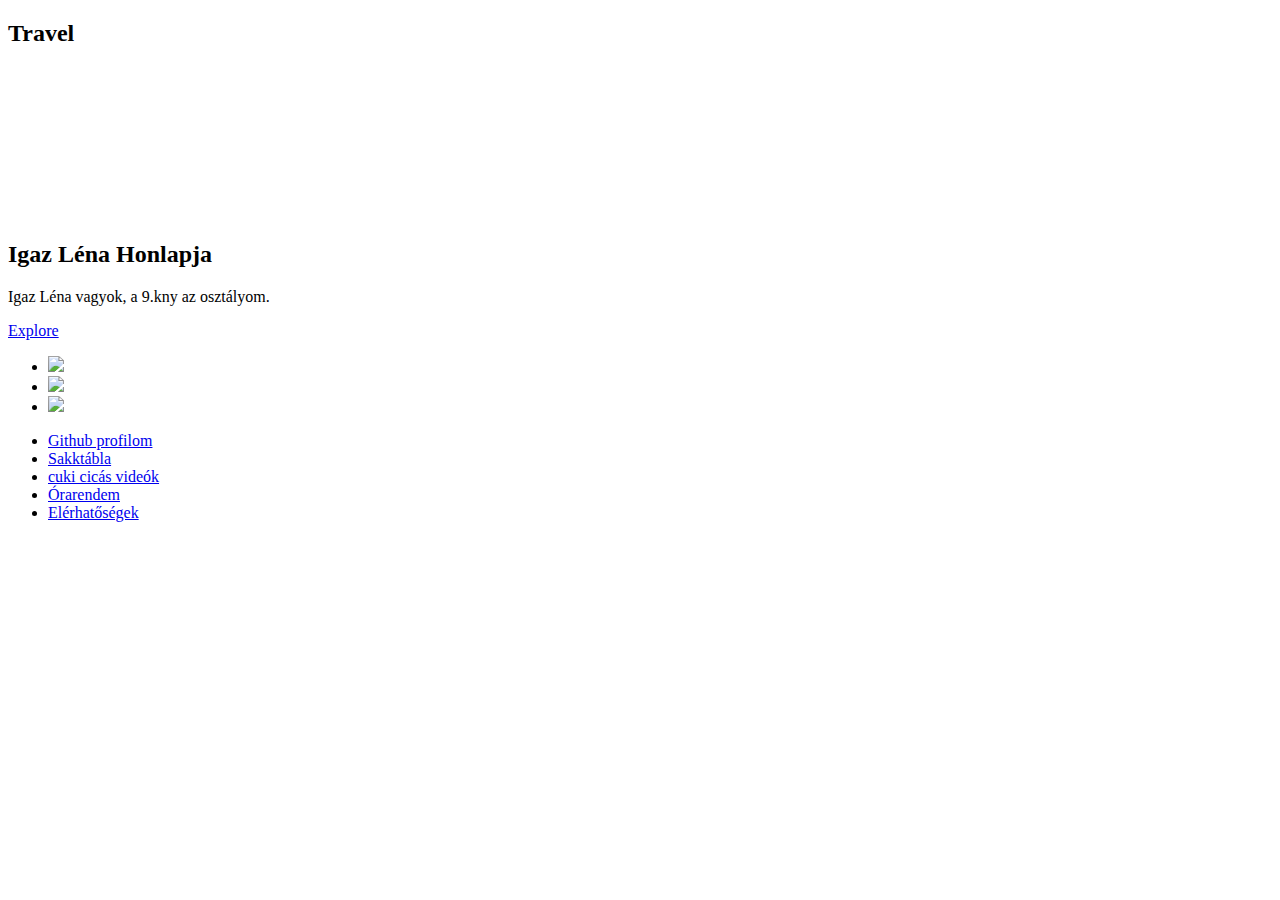
==== menu.html @ 98922a86 "Create menu.html" ====
<!DOCTYPE html>
<html lang="en">
<head>
    <meta charset="UTF-8">
    <meta http-equiv="X-UA-Compatible" content="IE=edge">
    <meta name="viewport" content="width=device-width, initial-scale=1.0">
    <title>Document</title>
    <link rel="stylesheet" href="menu.css">
</head>
<body></html>
    <!-- Video Source -->
      <!-- https://www.pexels.com/video/aerial-view-of-beautiful-resort-2169880/ -->
      <section class="showcase">
        <header>
          <h2 class="logo">Travel</h2>
          <div class="toggle"></div>
        </header>
        <video src="https://traversymedia.com/downloads/videos/explore.mp4" muted loop autoplay></video>
        <div class="overlay"></div>
        <div class="text">
          <h2>Igaz Léna Honlapja </h2> 
          <p>Igaz Léna vagyok, a 9.kny az osztályom.</p>
          <a href="#">Explore</a>
        </div>
        <ul class="social">
          <li><a href="https://www.facebook.com/profile.php?id=100070061110421"><img src="https://i.ibb.co/x7P24fL/facebook.png"></a></li>
          <li><a href="#"><img src="https://i.ibb.co/Wnxq2Nq/twitter.png"></a></li>
          <li><a href="https://www.instagram.com/"><img src="https://i.ibb.co/ySwtH4B/instagram.png"></a></li>
        </ul>
      </section>
      <div class="menu">
        <ul>
          <li><a href="https://github.com/Le-na123">Github profilom</a></li>
          <li><a href="https://le-na123.github.io/sagvari/sakk.html">Sakktábla</a></li>
          <li><a href="https://www.youtube.com/watch?v=h5Ytpk3GWHI">cuki cicás videók</a></li>
          <li><a href="https://le-na123.github.io/sagvari/orarend.html">Órarendem</a></li>
          <li><a href="#">Elérhatőségek</a></li>
        </ul>
      </div>
    
</body>
</html>
<script src="menu.js"></script>
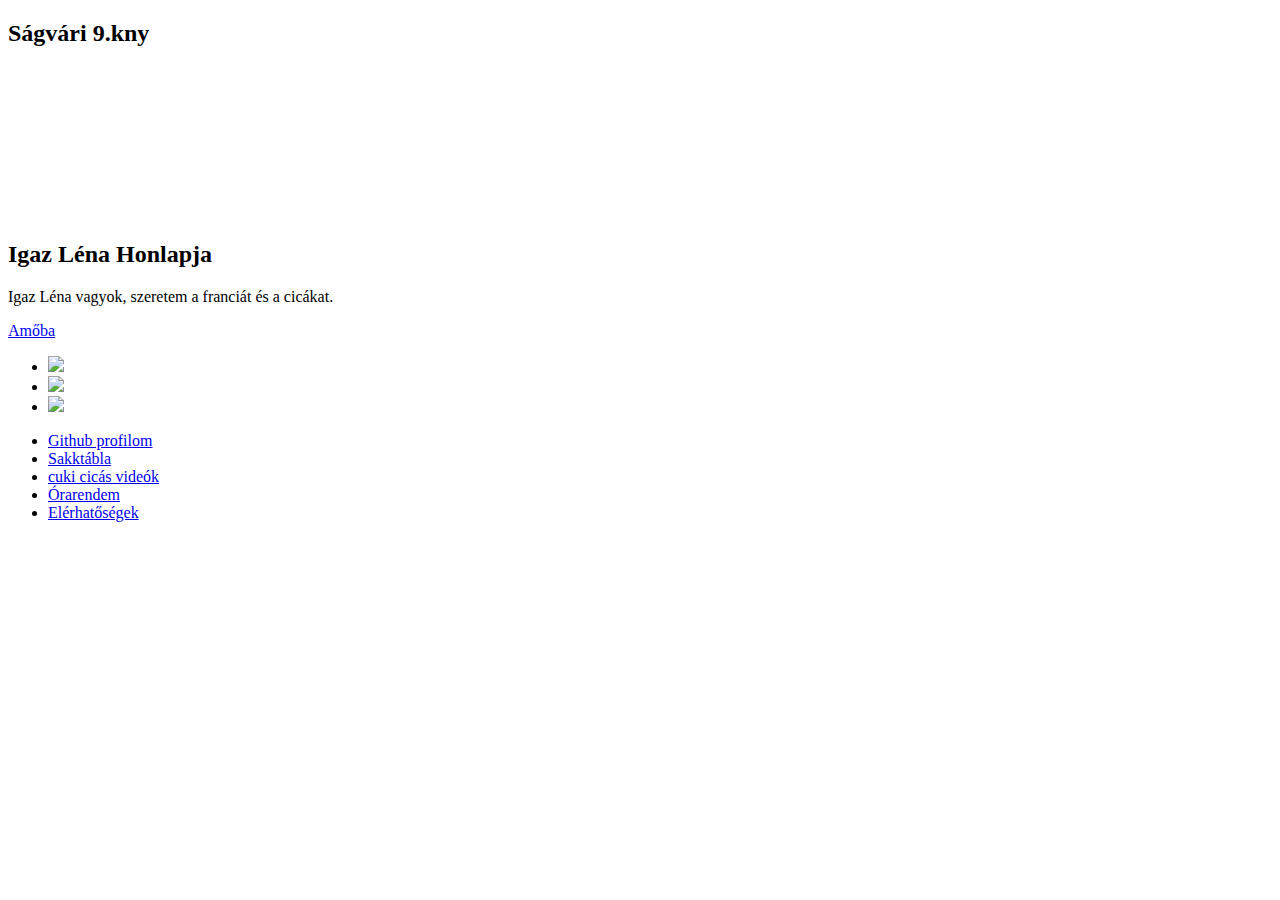
==== commit 1d9576dd: "Update menu.html" ====
--- a/menu.html
+++ b/menu.html
@@ -12,20 +12,20 @@
       <!-- https://www.pexels.com/video/aerial-view-of-beautiful-resort-2169880/ -->
       <section class="showcase">
         <header>
-          <h2 class="logo">Travel</h2>
+          <h2 class="logo">Ságvári 9.kny</h2>
           <div class="toggle"></div>
         </header>
         <video src="https://traversymedia.com/downloads/videos/explore.mp4" muted loop autoplay></video>
         <div class="overlay"></div>
         <div class="text">
           <h2>Igaz Léna Honlapja </h2> 
-          <p>Igaz Léna vagyok, a 9.kny az osztályom.</p>
-          <a href="#">Explore</a>
+          <p>Igaz Léna vagyok, szeretem a franciát és a cicákat.</p>
+          <a href="amőba.html">Amőba</a>
         </div>
         <ul class="social">
           <li><a href="https://www.facebook.com/profile.php?id=100070061110421"><img src="https://i.ibb.co/x7P24fL/facebook.png"></a></li>
           <li><a href="#"><img src="https://i.ibb.co/Wnxq2Nq/twitter.png"></a></li>
-          <li><a href="https://www.instagram.com/"><img src="https://i.ibb.co/ySwtH4B/instagram.png"></a></li>
+          <li><a href="https://www.instagram.com/_lena_igaz_/"><img src="https://i.ibb.co/ySwtH4B/instagram.png"></a></li>
         </ul>
       </section>
       <div class="menu">
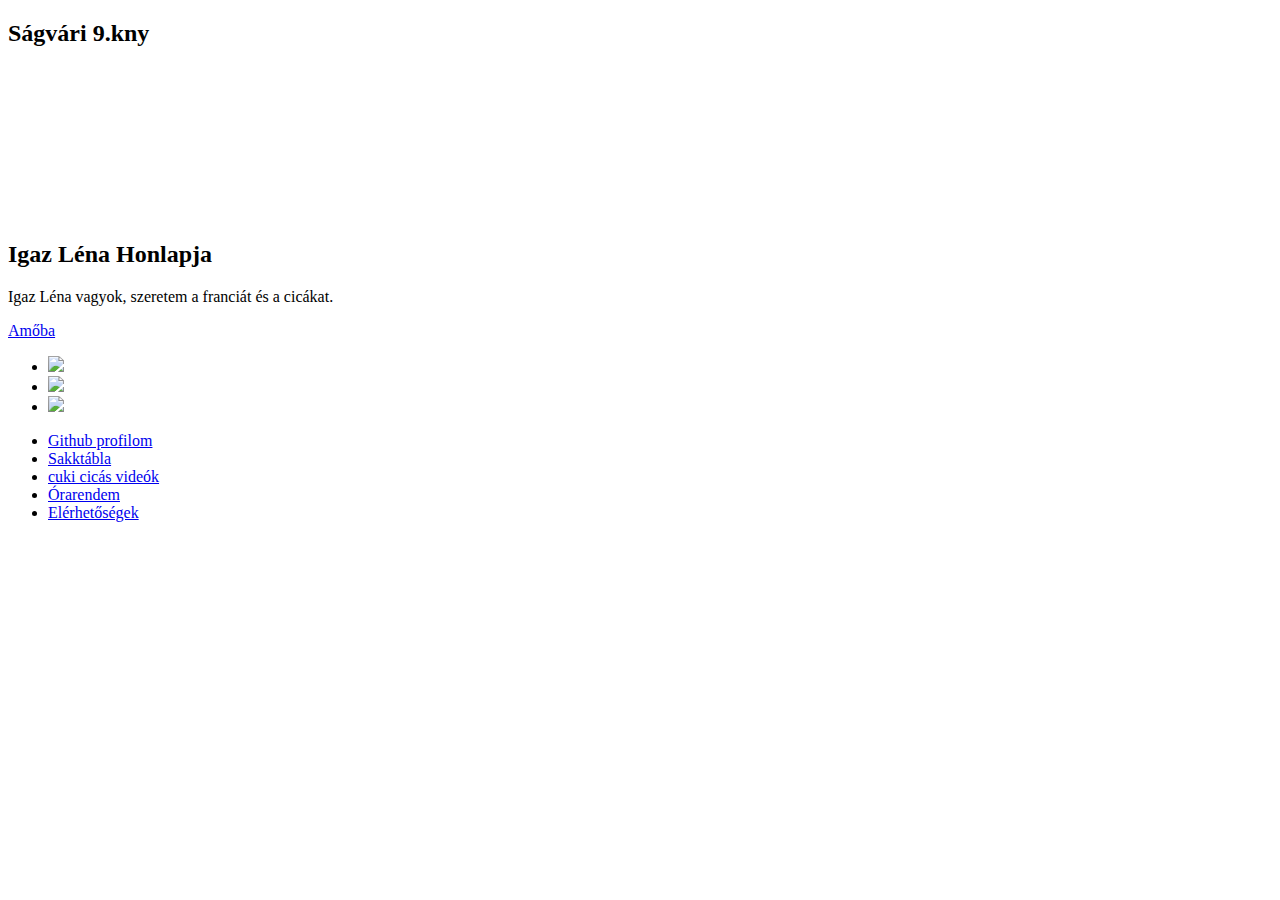
==== commit 459f03e6: "Update menu.html" ====
--- a/menu.html
+++ b/menu.html
@@ -34,7 +34,7 @@
           <li><a href="https://le-na123.github.io/sagvari/sakk.html">Sakktábla</a></li>
           <li><a href="https://www.youtube.com/watch?v=h5Ytpk3GWHI">cuki cicás videók</a></li>
           <li><a href="https://le-na123.github.io/sagvari/orarend.html">Órarendem</a></li>
-          <li><a href="#">Elérhatőségek</a></li>
+          <li><a href="#">Elérhetőségek</a></li>
         </ul>
       </div>
     
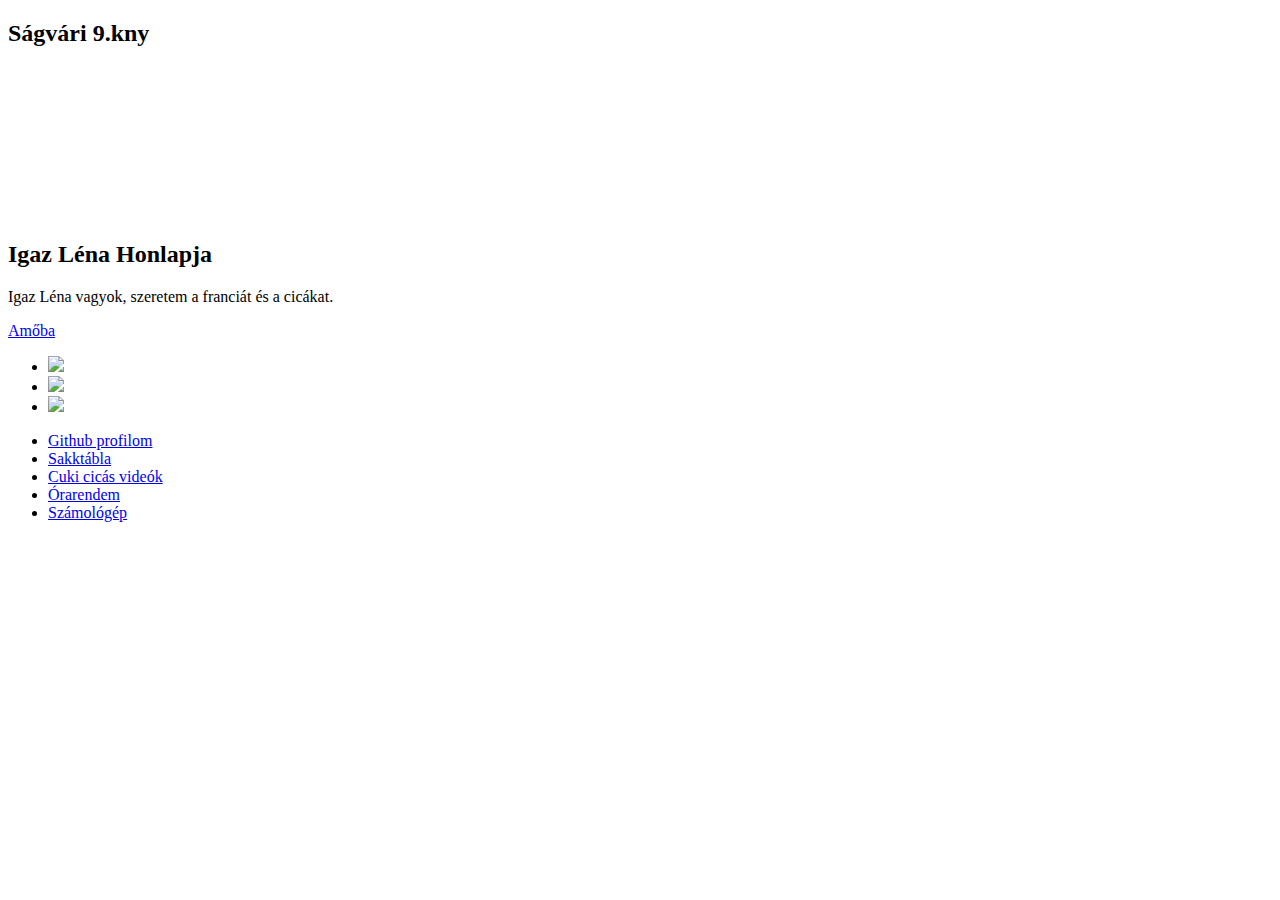
==== commit 02fcabc0: "Update menu.html" ====
--- a/menu.html
+++ b/menu.html
@@ -1,3 +1,4 @@
+
 <!DOCTYPE html>
 <html lang="en">
 <head>
@@ -32,9 +33,9 @@
         <ul>
           <li><a href="https://github.com/Le-na123">Github profilom</a></li>
           <li><a href="https://le-na123.github.io/sagvari/sakk.html">Sakktábla</a></li>
-          <li><a href="https://www.youtube.com/watch?v=h5Ytpk3GWHI">cuki cicás videók</a></li>
+          <li><a href="https://www.youtube.com/watch?v=h5Ytpk3GWHI">Cuki cicás videók</a></li>
           <li><a href="https://le-na123.github.io/sagvari/orarend.html">Órarendem</a></li>
-          <li><a href="#">Elérhetőségek</a></li>
+          <li><a href="szamologep.html">Számológép</a></li>
         </ul>
       </div>
     
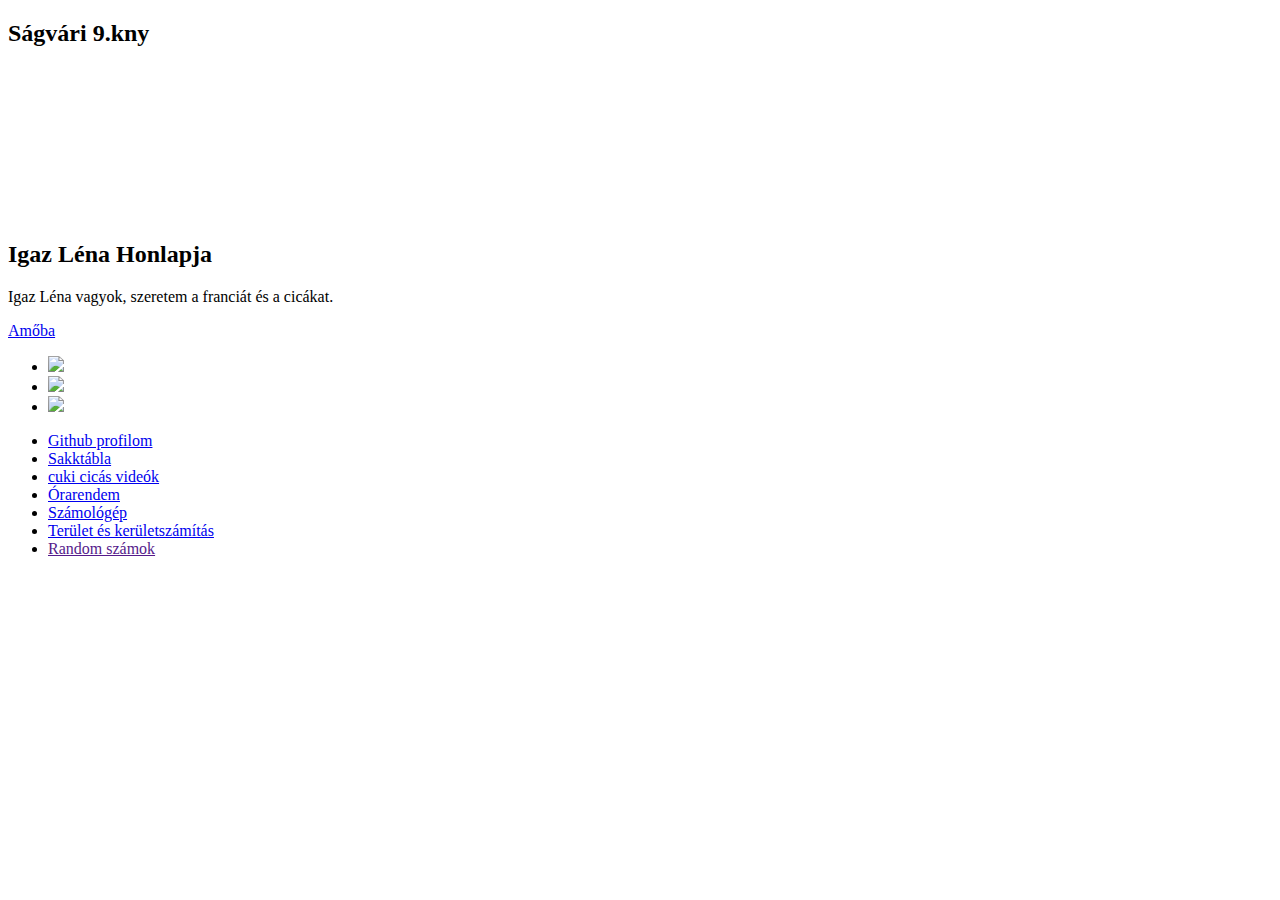
==== commit 37acc099: "Update menu.html" ====
--- a/menu.html
+++ b/menu.html
@@ -33,9 +33,11 @@
         <ul>
           <li><a href="https://github.com/Le-na123">Github profilom</a></li>
           <li><a href="https://le-na123.github.io/sagvari/sakk.html">Sakktábla</a></li>
-          <li><a href="https://www.youtube.com/watch?v=h5Ytpk3GWHI">Cuki cicás videók</a></li>
+          <li><a href="https://www.youtube.com/watch?v=h5Ytpk3GWHI">cuki cicás videók</a></li>
           <li><a href="https://le-na123.github.io/sagvari/orarend.html">Órarendem</a></li>
           <li><a href="szamologep.html">Számológép</a></li>
+          <li><a href="terulet.html">Terület és kerületszámítás</a></li>
+          <li><a href="">Random számok</a></li>
         </ul>
       </div>
     
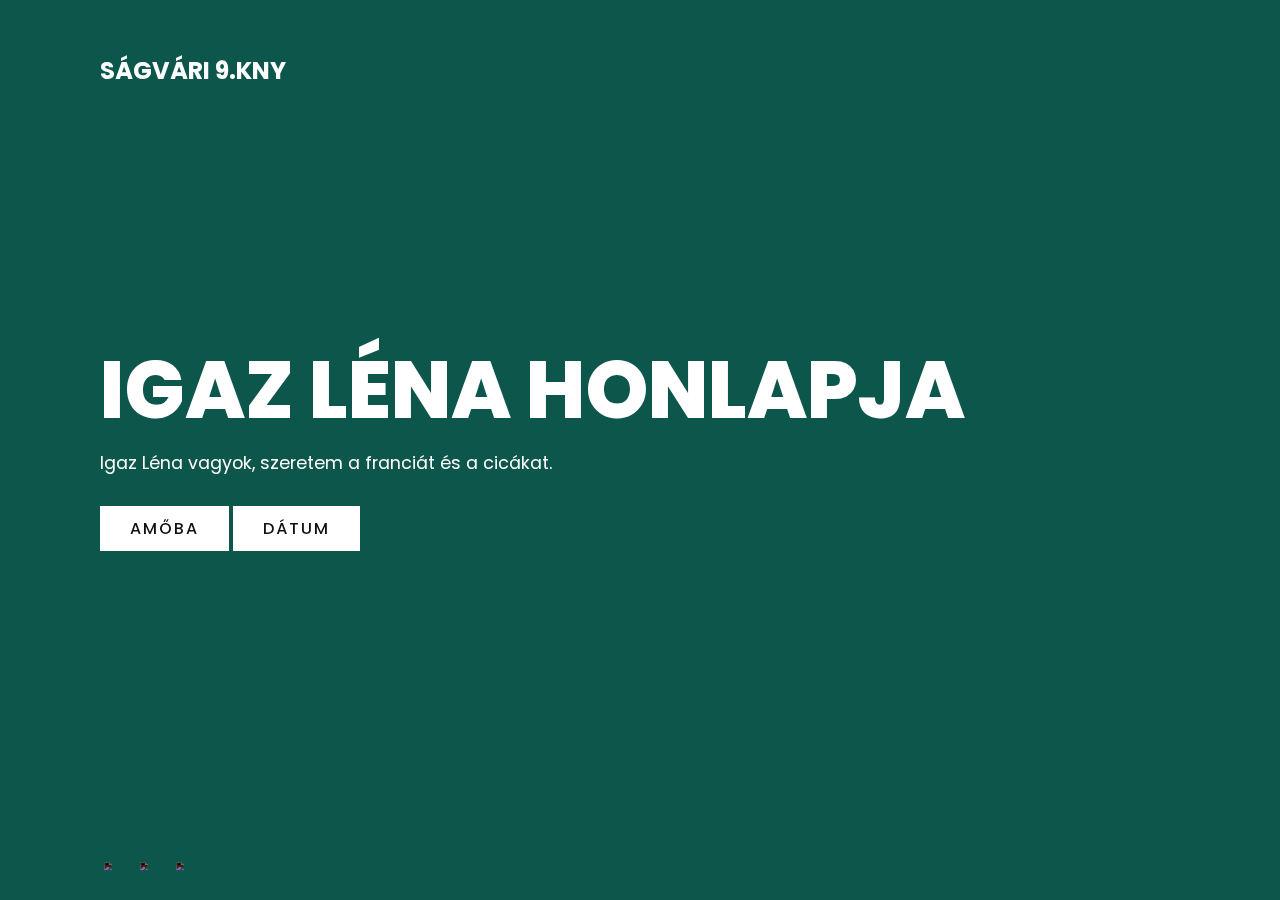
==== commit c30a846e: "Update menu.html" ====
--- a/menu.html
+++ b/menu.html
@@ -1,3 +1,4 @@
+
 
 <!DOCTYPE html>
 <html lang="en">
@@ -22,6 +23,7 @@
           <h2>Igaz Léna Honlapja </h2> 
           <p>Igaz Léna vagyok, szeretem a franciát és a cicákat.</p>
           <a href="amőba.html">Amőba</a>
+          <a href="dátum.html">Dátum</a>
         </div>
         <ul class="social">
           <li><a href="https://www.facebook.com/profile.php?id=100070061110421"><img src="https://i.ibb.co/x7P24fL/facebook.png"></a></li>
@@ -37,7 +39,7 @@
           <li><a href="https://le-na123.github.io/sagvari/orarend.html">Órarendem</a></li>
           <li><a href="szamologep.html">Számológép</a></li>
           <li><a href="terulet.html">Terület és kerületszámítás</a></li>
-          <li><a href="">Random számok</a></li>
+          <li><a href="random.html">Random számok</a></li>
         </ul>
       </div>
     
--- a/menu.css
+++ b/menu.css
@@ -0,0 +1,204 @@
+@import url('https://fonts.googleapis.com/css?family=Poppins:200,300,400,500,600,700,800,900&display=swap');
+*
+{
+  
+  margin: 0;
+  padding: 0;
+  box-sizing: border-box;
+  font-family: 'Poppins', sans-serif;
+}
+header
+{
+  position: absolute;
+  top: 0;
+  left: 0;
+  width: 100%;
+  padding: 40px 100px;
+  z-index: 1000;
+  display: flex;
+  justify-content: space-between;
+  align-items: center;
+}
+header .logo
+{
+  color: rgb(253, 253, 253);
+  text-transform: uppercase;
+  cursor: pointer;
+}
+.toggle
+{
+  position: relative;
+  width: 60px;
+  height: 60px;
+  background: url('https://i.ibb.co/HrfVRcx/menu.png');
+  background-repeat: no-repeat;
+  background-size: 30px;
+  background-position: center;
+  cursor: pointer;
+}
+.toggle.active
+{
+  background: url('https://i.ibb.co/rt3HybH/close.png');
+  background-repeat: no-repeat;
+  background-size: 25px;
+  background-position: center;
+  cursor: pointer;
+}
+.showcase
+{
+  position: absolute;
+  right: 0;
+  width: 100%;
+  min-height: 100vh;
+  padding: 100px;
+  display: flex;
+  justify-content: space-between;
+  align-items: center;
+  background: rgb(105, 90, 90);
+  transition: 0.5s;
+  z-index: 2;
+}
+.showcase.active
+{
+  right: 300px;
+}
+
+.showcase video
+{
+  position: absolute;
+  top: 0;
+  left: 0;
+  width: 100%;
+  height: 100%;
+  object-fit: cover;
+  opacity: 0.8;
+}
+.overlay
+{
+  position: absolute;
+  top: 0;
+  left: 0;
+  width: 100%;
+  height: 100%;
+  background: #0f796b;
+  mix-blend-mode: overlay;
+}
+.text
+{
+  position: relative;
+  z-index: 10;
+}
+
+.text h2
+{
+  font-size: 5em;
+  font-weight: 800;
+  color: #fff;
+  line-height: 1em;
+  text-transform: uppercase;
+}
+.text h3
+{
+  font-size: 4em;
+  font-weight: 700;
+  color: #fff;
+  line-height: 1em;
+  text-transform: uppercase;
+}
+.text p
+{
+  font-size: 1.1em;
+  color: #fff;
+  margin: 20px 0;
+  font-weight: 400;
+  max-width: 700px;
+}
+.text a
+{
+  display: inline-block;
+  font-size: 1em;
+  background: #fff;
+  padding: 10px 30px;
+  text-transform: uppercase;
+  text-decoration: none;
+  font-weight: 500;
+  margin-top: 10px;
+  color: #111;
+  letter-spacing: 2px;
+  transition: 0.2s;
+}
+.text a:hover
+{
+  letter-spacing: 6px;
+}
+.social
+{
+  position: absolute;
+  z-index: 10;
+  bottom: 20px;
+  display: flex;
+  justify-content: center;
+  align-items: center;
+}
+.social li
+{
+  list-style: none;
+}
+.social li a
+{
+  display: inline-block;
+  margin-right: 20px;
+  filter: invert(1);
+  transform: scale(0.5);
+  transition: 0.5s;
+}
+.social li a:hover
+{
+  transform: scale(0.5) translateY(-15px);
+}
+.menu
+{
+  position: absolute;
+  top: 0;
+  right: 0;
+  width: 300px;
+  height: 100%;
+  display: flex;
+  justify-content: center;
+  align-items: center;
+}
+.menu ul
+{
+  position: relative;
+}
+.menu ul li
+{
+  list-style: none;
+}
+.menu ul li a
+{
+  text-decoration: none;
+  font-size: 24px;
+  color: #111;
+}
+.menu ul li a:hover
+{
+  color: #03a9f4; 
+}
+
+@media (max-width: 991px)
+{
+  .showcase,
+  .showcase header
+  {
+    padding: 40px;
+  }
+  .text h2
+  {
+    font-size: 3em;
+  }
+  .text h3
+  {
+    font-size: 2em;
+  }
+}
